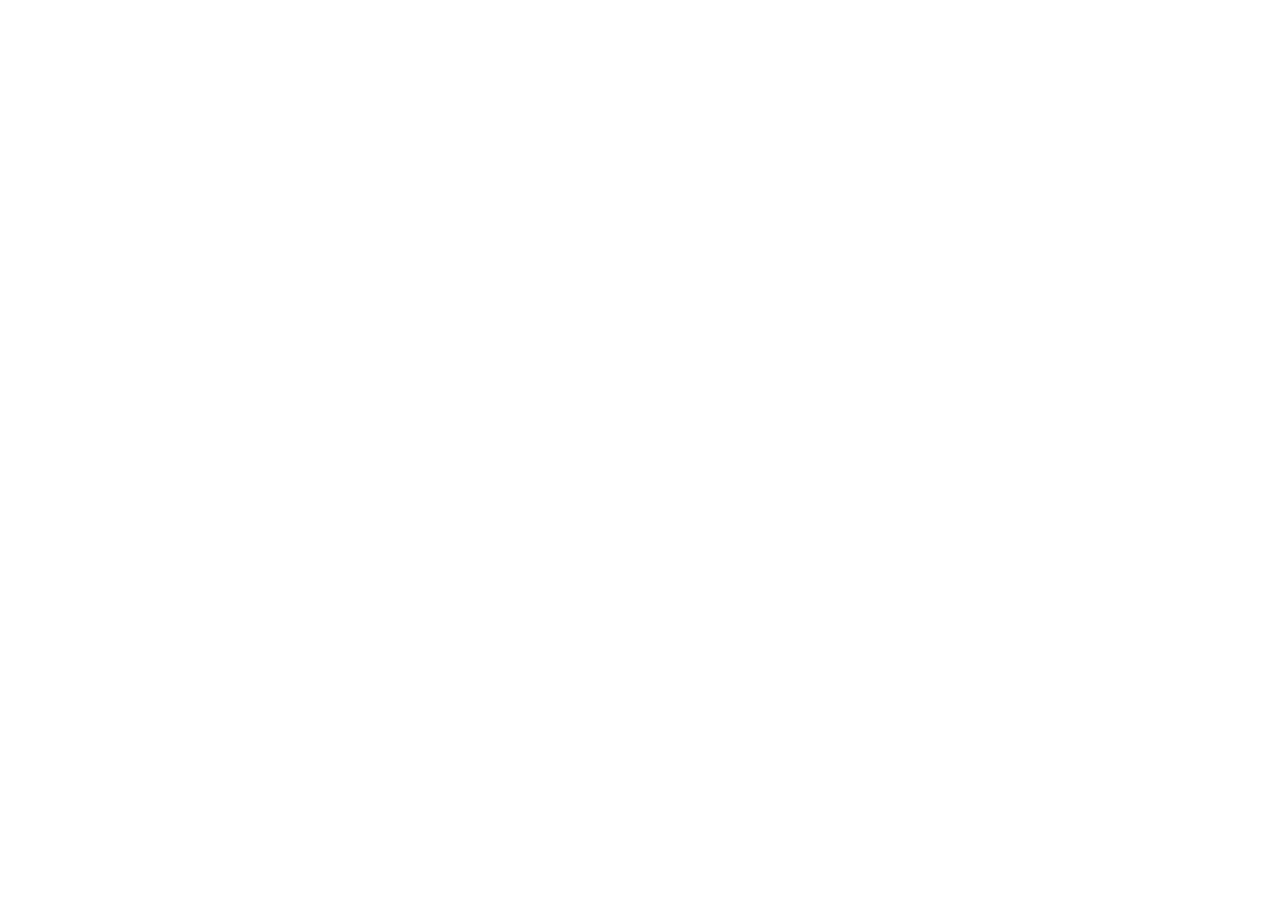
==== assets/detalhes.html @ 8a67308c "Add de arquivo e organização Acrescentei uma page html (detalhes) e mais um JS, também nomeado de "d" ====
<!DOCTYPE html>
<html lang="pt-BR">
<head>
    <meta charset="UTF-8">
    <meta name="viewport" content="width=device-width, initial-scale=1.0">
    <title>Busca Filmes e Séries</title>
</head>
<body>
    
</body>
</html>
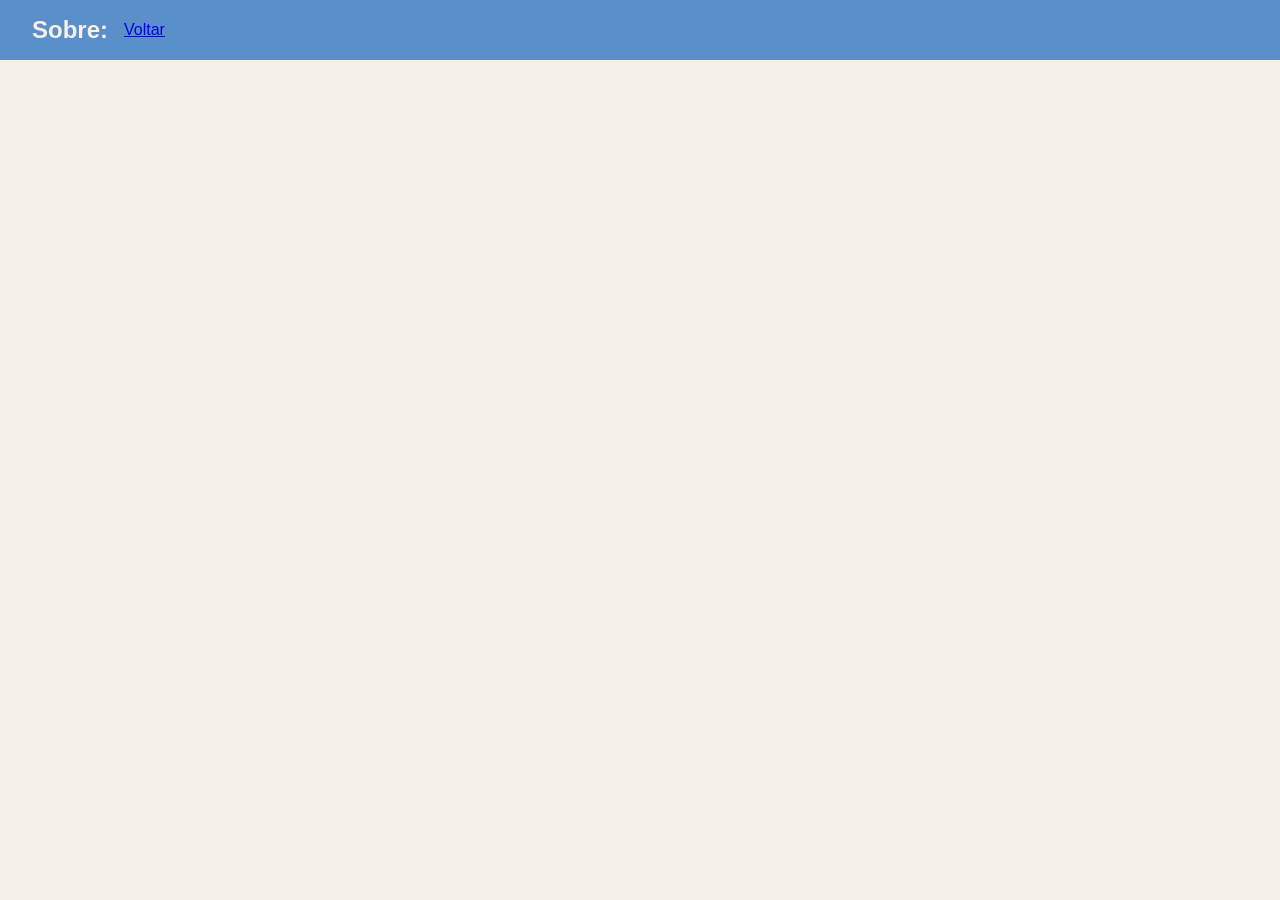
==== commit 9823a95b: "adicionando html da outra page add html da page detalhes, bem básiquinho." ====
--- a/assets/detalhes.html
+++ b/assets/detalhes.html
@@ -4,8 +4,18 @@
     <meta charset="UTF-8">
     <meta name="viewport" content="width=device-width, initial-scale=1.0">
     <title>Busca Filmes e Séries</title>
+    <link rel="stylesheet" href="css/style.css">
+    <link rel="icon" href="img/snorlax.png" type="image/png">
 </head>
 <body>
-    
+    <header>
+        <h1>Sobre:</h1>
+        <a href="index.html">Voltar</a>
+    </header>
+    <main>
+        <div id="details"></div>
+    </main>
+
+    <script src="js/detalhes.js"></script>
 </body>
 </html>
--- a/assets/css/style.css
+++ b/assets/css/style.css
@@ -0,0 +1,81 @@
+* {
+    margin: 0;
+    padding: 0;
+    box-sizing: border-box;
+}
+
+body {
+    background-color: #f5f0e8;
+    color: #3a5a8c;
+    font-family:Arial, Helvetica, sans-serif;
+}
+
+header {
+    background-color: #5b8fc9;
+    padding: 16px 32px;
+    display: flex;
+    align-items: center;
+    gap: 16px;
+}
+
+h1 {
+    color: #f5f0e8;
+    font-size: 24px;
+}
+
+#searchInput {
+    padding: 8px 16px;
+    border-radius: 20px;
+    border: none;
+    background: #f5f0e8;
+    color: #3a5a8c;
+    font-size: 14px;
+    outline: none;
+}
+
+#searchButton {
+    padding: 8px 20px;
+    border-radius: 20px;
+    border: none;
+    background: #3a5a8c;
+    color: #f5f0e8;
+    font-size: 14px;
+    cursor: pointer;
+    font-weight: 500;
+}
+
+#searchButton:hover {
+    background: #2a4a7c;
+}
+
+#results {
+    padding: 24px 32px;
+    display: grid;
+    grid-template-columns: repeat(auto-fill, minmax(150px, 1fr));
+    gap: 16px;
+}
+
+.card {
+    background: #fff;
+    border-radius: 12px;
+    overflow: hidden;
+    border: 2px solid #d6cfc0;
+    cursor: pointer;
+    transition: transform 0.2s;
+}
+
+.card:hover {
+    transform: scale(1.03);
+}
+
+.card img {
+    width: 100%;
+    display: block;
+}
+
+.card p {
+    padding: 8px 10px;
+    font-size: 13px;
+    font-weight: 500;
+    color: #3a5a8c;
+}
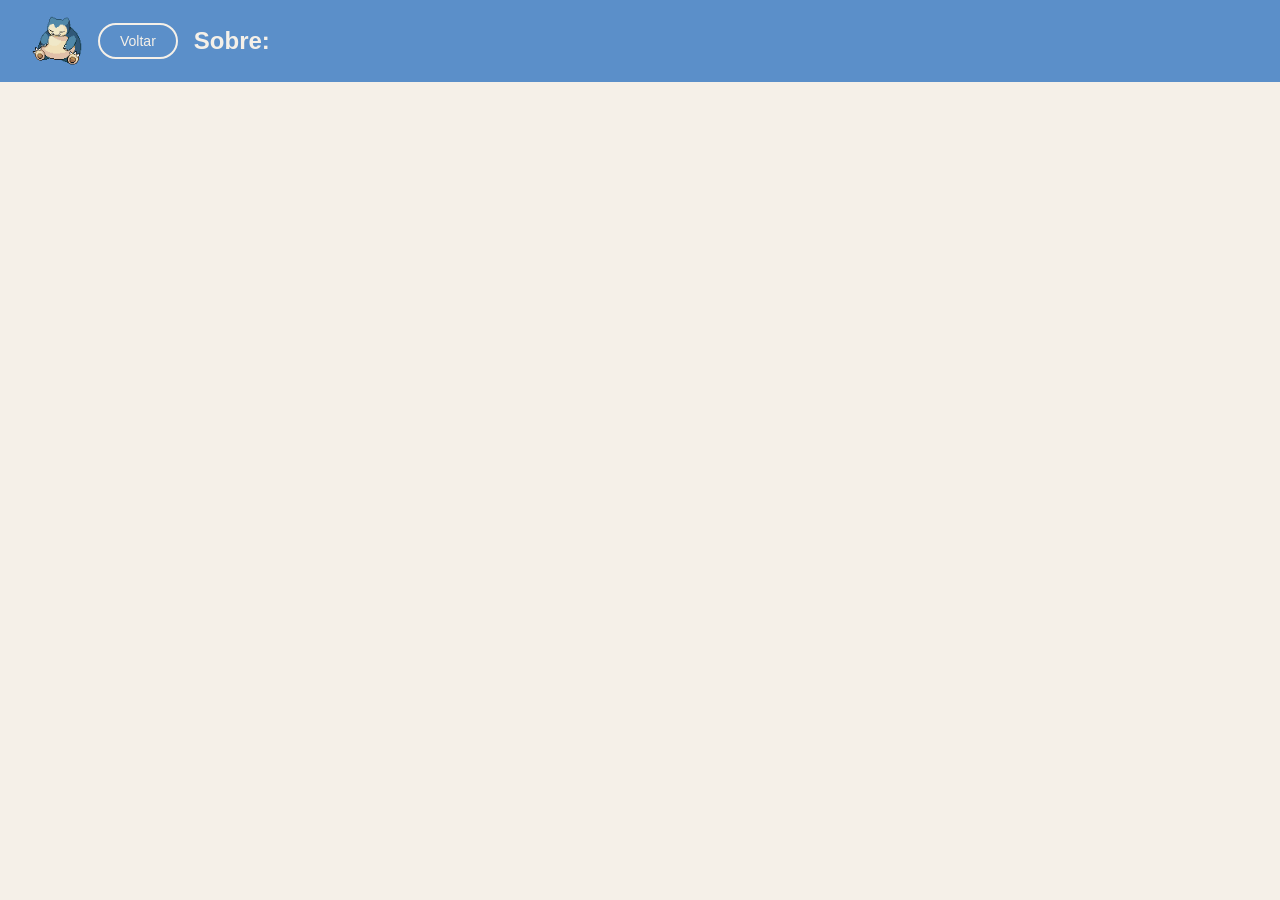
==== commit 9813ef11: "troca de ordem troquei a ordem do h1" ====
--- a/assets/detalhes.html
+++ b/assets/detalhes.html
@@ -9,8 +9,9 @@
 </head>
 <body>
     <header>
+        <img src="img/snorlax.png" alt="Logo" class="logo">
+        <a href="index.html">Voltar</a>
         <h1>Sobre:</h1>
-        <a href="index.html">Voltar</a>
     </header>
     <main>
         <div id="details"></div>
--- a/assets/css/style.css
+++ b/assets/css/style.css
@@ -7,7 +7,7 @@
 body {
     background-color: #f5f0e8;
     color: #3a5a8c;
-    font-family:Arial, Helvetica, sans-serif;
+    font-family: Arial, Helvetica, sans-serif;
 }
 
 header {
@@ -21,6 +21,19 @@
 h1 {
     color: #f5f0e8;
     font-size: 24px;
+}
+
+
+a {
+    color: #f5f0e8;
+    text-decoration: none;
+    font-size: 14px;
+}
+
+.logo {
+    width: 50px;
+    height: 50px;
+    object-fit: contain;
 }
 
 #searchInput {
@@ -78,4 +91,117 @@
     font-size: 13px;
     font-weight: 500;
     color: #3a5a8c;
+}
+
+.details-container {
+    display: flex;
+    gap: 40px;
+    align-items: center;
+    justify-content: center;
+    min-height: calc(100vh - 80px);
+    padding: 40px;
+    margin-top: -40px;
+}
+
+.left {
+    display: flex;
+    flex-direction: column;
+    align-items: center;
+    gap: 12px;
+    max-width: 280px;
+}
+
+.left img {
+    width: 280px;
+    border-radius: 16px;
+    box-shadow: 8px 8px 24px rgba(0, 0, 0, 0.25);
+    transform: translateY(-4px);
+}
+
+.left h2 {
+    font-size: 22px;
+    color: #3a5a8c;
+    font-weight: 600;
+    text-align: center;
+}
+
+.left .generos {
+    font-size: 12px;
+    color: #7a9abf;
+    text-transform: uppercase;
+    letter-spacing: 2px;
+    text-align: center;
+}
+
+.right {
+    display: flex;
+    flex-direction: column;
+    gap: 16px;
+    align-self: flex-start;
+    margin-top: 150px;
+}
+
+.nota-box {
+    background: #fff;
+    border: 2px solid #d6cfc0;
+    border-radius: 12px;
+    font-size: 16px;
+    font-weight: 600;
+    color: #3a5a8c;
+    text-align: center;
+    box-shadow: 4px 4px 12px rgba(0, 0, 0, 0.1);
+    width: 60px;
+    height: 60px;
+    display: flex;
+    align-items: center;
+    justify-content: center;
+}
+
+.descricao-box {
+    background: #fff;
+    border: 2px solid #d6cfc0;
+    border-radius: 12px;
+    padding: 10px 14px;
+    max-width: 200px;
+    box-shadow: 4px 4px 12px rgba(0, 0, 0, 0.1);
+    cursor: pointer;
+    overflow: hidden;
+}
+
+.descricao-box .label {
+    font-size: 13px;
+    font-weight: 600;
+    color: #3a5a8c;
+    text-transform: uppercase;
+    letter-spacing: 1px;
+}
+
+.descricao {
+    font-size: 14px;
+    line-height: 1.7;
+    color: #555;
+    max-height: 0;
+    overflow: hidden;
+    transition: max-height 0.4s ease, margin-top 0.3s ease;
+    margin-top: 0;
+}
+
+.descricao-box:hover .descricao {
+    max-height: 400px;
+    margin-top: 10px;
+}
+
+header a {
+    padding: 8px 20px;
+    border-radius: 20px;
+    border: 2px solid #f5f0e8;
+    color: #f5f0e8;
+    text-decoration: none;
+    font-size: 14px;
+    font-weight: 500;
+    transition: background 0.2s;
+}
+
+header a:hover {
+    background: rgba(255, 255, 255, 0.2);
 }
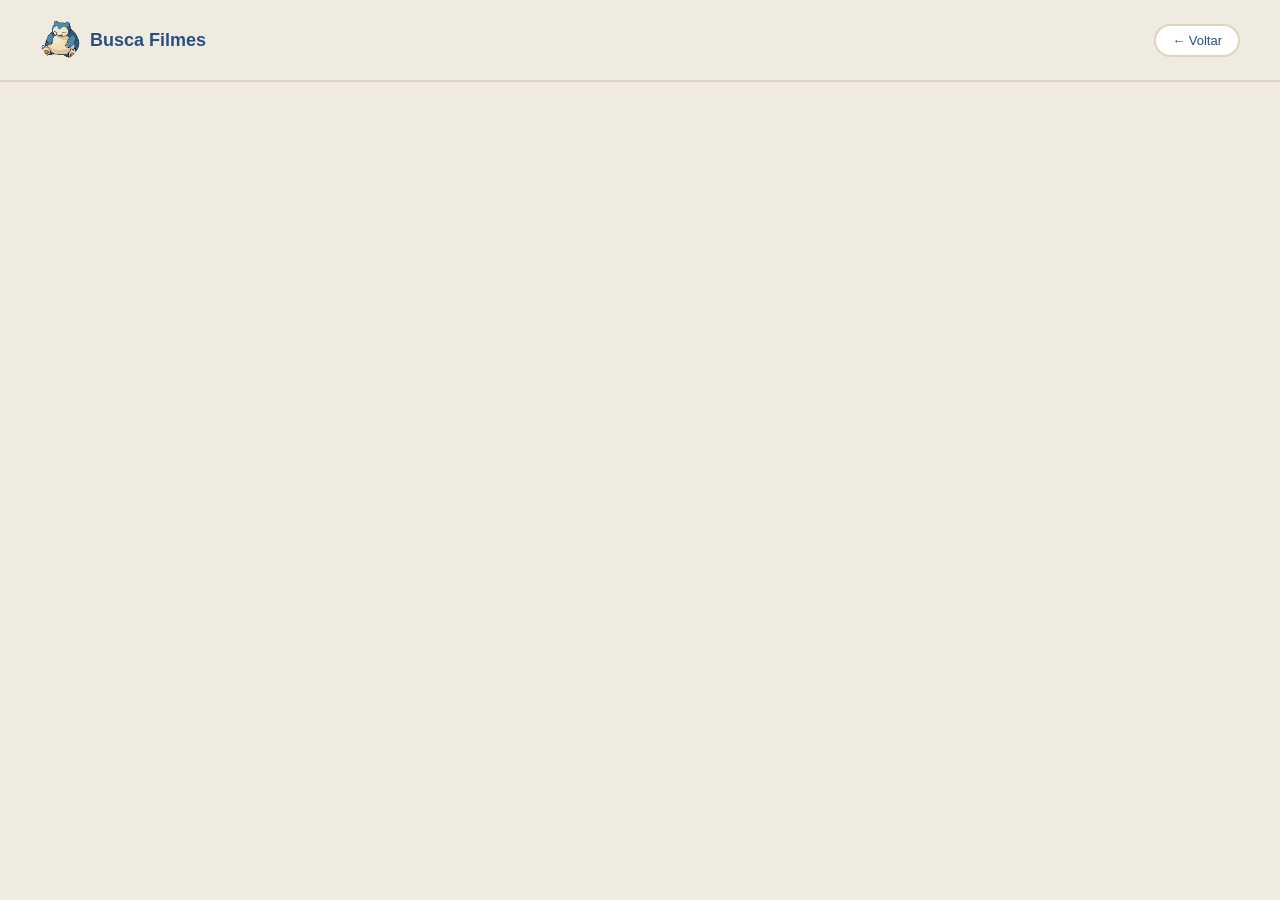
==== commit 34d5fa7f: "mudando css mudando css do site" ====
--- a/assets/detalhes.html
+++ b/assets/detalhes.html
@@ -8,11 +8,13 @@
     <link rel="icon" href="img/snorlax.png" type="image/png">
 </head>
 <body>
-    <header>
+    <header class="detail-header">
+    <div class="brand">
         <img src="img/snorlax.png" alt="Logo" class="logo">
-        <a href="index.html">Voltar</a>
-        <h1>Sobre:</h1>
-    </header>
+        <h1>Busca Filmes</h1>
+    </div>
+    <a href="index.html" class="back-btn">← Voltar</a>
+</header>
     <main>
         <div id="details"></div>
     </main>
--- a/assets/css/style.css
+++ b/assets/css/style.css
@@ -5,80 +5,129 @@
 }
 
 body {
-    background-color: #f5f0e8;
-    color: #3a5a8c;
-    font-family: Arial, Helvetica, sans-serif;
-}
-
+    background: #f0ebe0;
+    font-family: 'Segoe UI', Arial, sans-serif;
+    color: #2a5080;
+}
+
+/* HEADER */
 header {
-    background-color: #5b8fc9;
-    padding: 16px 32px;
-    display: flex;
-    align-items: center;
-    gap: 16px;
+    background: #f0ebe0;
+    padding: 20px 40px;
+    display: flex;
+    align-items: center;
+    justify-content: space-between;
+    border-bottom: 2px solid #ddd5c4;
+}
+
+.brand {
+    display: flex;
+    align-items: center;
+    gap: 10px;
+}
+
+.logo {
+    width: 40px;
+    height: 40px;
+    border-radius: 50%;
+    object-fit: contain;
 }
 
 h1 {
-    color: #f5f0e8;
-    font-size: 24px;
-}
-
-
-a {
-    color: #f5f0e8;
-    text-decoration: none;
+    font-size: 18px;
+    font-weight: 700;
+    color: #2a5080;
+}
+
+.search-wrap {
+    display: flex;
+    align-items: center;
+    background: #fff;
+    border: 2px solid #ddd5c4;
+    border-radius: 28px;
+    padding: 6px 8px 6px 18px;
+    gap: 8px;
+    width: 320px;
+}
+
+#searchInput {
+    border: none;
+    background: transparent;
+    outline: none;
     font-size: 14px;
-}
-
-.logo {
-    width: 50px;
-    height: 50px;
-    object-fit: contain;
-}
-
-#searchInput {
-    padding: 8px 16px;
+    color: #2a5080;
+    flex: 1;
+}
+
+#searchInput::placeholder {
+    color: #aaa;
+}
+
+#searchButton {
+    background: #4a7fb5;
+    color: #f0ebe0;
+    border: none;
     border-radius: 20px;
-    border: none;
-    background: #f5f0e8;
-    color: #3a5a8c;
+    padding: 7px 18px;
+    font-size: 13px;
+    cursor: pointer;
+    font-weight: 600;
+}
+
+#searchButton:hover {
+    background: #2a5080;
+}
+
+/* HERO */
+.hero {
+    background: #4a7fb5;
+    padding: 48px 40px;
+    text-align: center;
+}
+
+.hero h2 {
+    color: #f0ebe0;
+    font-size: 28px;
+    font-weight: 700;
+    margin-bottom: 8px;
+}
+
+.hero p {
+    color: #c8dff0;
+    font-size: 15px;
+}
+
+/* GRID */
+.section {
+    padding: 32px 40px;
+}
+
+.section-title {
     font-size: 14px;
-    outline: none;
-}
-
-#searchButton {
-    padding: 8px 20px;
-    border-radius: 20px;
-    border: none;
-    background: #3a5a8c;
-    color: #f5f0e8;
-    font-size: 14px;
-    cursor: pointer;
-    font-weight: 500;
-}
-
-#searchButton:hover {
-    background: #2a4a7c;
+    font-weight: 700;
+    color: #8aaac8;
+    text-transform: uppercase;
+    letter-spacing: 2px;
+    margin-bottom: 20px;
 }
 
 #results {
-    padding: 24px 32px;
     display: grid;
-    grid-template-columns: repeat(auto-fill, minmax(150px, 1fr));
-    gap: 16px;
+    grid-template-columns: repeat(auto-fill, minmax(130px, 1fr));
+    gap: 18px;
 }
 
 .card {
     background: #fff;
-    border-radius: 12px;
+    border-radius: 14px;
     overflow: hidden;
-    border: 2px solid #d6cfc0;
+    border: 2px solid #ddd5c4;
     cursor: pointer;
     transition: transform 0.2s;
 }
 
 .card:hover {
-    transform: scale(1.03);
+    transform: translateY(-4px);
 }
 
 .card img {
@@ -86,122 +135,162 @@
     display: block;
 }
 
-.card p {
-    padding: 8px 10px;
-    font-size: 13px;
+.card-body {
+    padding: 10px 12px;
+    border-top: 2px solid #f0ebe0;
+}
+
+.card-title {
+    font-size: 13px;
+    font-weight: 600;
+    color: #2a5080;
+    margin: 0 0 3px;
+}
+
+.card-type {
+    font-size: 11px;
+    color: #8aaac8;
+    margin: 0;
+}
+
+/* DETAIL */
+.detail-header {
+    background: #f0ebe0;
+    padding: 20px 40px;
+    display: flex;
+    align-items: center;
+    justify-content: space-between;
+    border-bottom: 2px solid #ddd5c4;
+}
+
+.back-btn {
+    background: #fff;
+    border: 2px solid #ddd5c4;
+    border-radius: 20px;
+    padding: 7px 16px;
+    font-size: 13px;
+    color: #2a5080;
+    cursor: pointer;
     font-weight: 500;
-    color: #3a5a8c;
+    text-decoration: none;
+}
+
+.back-btn:hover {
+    background: #ddd5c4;
 }
 
 .details-container {
-    display: flex;
-    gap: 40px;
-    align-items: center;
+    padding: 40px;
+    display: flex;
+    gap: 48px;
     justify-content: center;
     min-height: calc(100vh - 80px);
-    padding: 40px;
-    margin-top: -40px;
-}
-
-.left {
+    align-items: flex-start;
+    padding-top: 60px;
+}
+
+.left img {
+    width: 220px;
+    border-radius: 18px;
+    box-shadow: 12px 16px 40px rgba(42, 80, 128, 0.2);
+    display: block;
+}
+
+.info {
     display: flex;
     flex-direction: column;
-    align-items: center;
-    gap: 12px;
-    max-width: 280px;
-}
-
-.left img {
-    width: 280px;
-    border-radius: 16px;
-    box-shadow: 8px 8px 24px rgba(0, 0, 0, 0.25);
-    transform: translateY(-4px);
-}
-
-.left h2 {
-    font-size: 22px;
-    color: #3a5a8c;
-    font-weight: 600;
-    text-align: center;
-}
-
-.left .generos {
+    gap: 20px;
+    max-width: 400px;
+    padding-top: 12px;
+}
+
+.info-title {
+    font-size: 26px;
+    font-weight: 700;
+    color: #2a5080;
+}
+
+.info-genre {
     font-size: 12px;
-    color: #7a9abf;
+    color: #8aaac8;
     text-transform: uppercase;
     letter-spacing: 2px;
-    text-align: center;
-}
-
-.right {
-    display: flex;
-    flex-direction: column;
-    gap: 16px;
-    align-self: flex-start;
-    margin-top: 150px;
-}
-
-.nota-box {
-    background: #fff;
-    border: 2px solid #d6cfc0;
-    border-radius: 12px;
-    font-size: 16px;
+    margin-top: 6px;
+}
+
+.badges {
+    display: flex;
+    gap: 8px;
+    flex-wrap: wrap;
+}
+
+.badge {
+    background: #e8f0f8;
+    border-radius: 20px;
+    padding: 5px 14px;
+    font-size: 12px;
+    color: #4a7fb5;
     font-weight: 600;
-    color: #3a5a8c;
-    text-align: center;
-    box-shadow: 4px 4px 12px rgba(0, 0, 0, 0.1);
-    width: 60px;
-    height: 60px;
+}
+
+.nota-row {
+    display: flex;
+    align-items: center;
+    gap: 10px;
+}
+
+.nota-circle {
+    width: 56px;
+    height: 56px;
+    border-radius: 50%;
+    background: #4a7fb5;
     display: flex;
     align-items: center;
     justify-content: center;
+    color: #f0ebe0;
+    font-size: 17px;
+    font-weight: 700;
+    flex-shrink: 0;
+}
+
+.nota-text {
+    font-size: 13px;
+    color: #8aaac8;
 }
 
 .descricao-box {
     background: #fff;
-    border: 2px solid #d6cfc0;
-    border-radius: 12px;
-    padding: 10px 14px;
-    max-width: 200px;
-    box-shadow: 4px 4px 12px rgba(0, 0, 0, 0.1);
+    border: 2px solid #ddd5c4;
+    border-radius: 14px;
+    padding: 14px 18px;
     cursor: pointer;
     overflow: hidden;
 }
 
 .descricao-box .label {
-    font-size: 13px;
-    font-weight: 600;
-    color: #3a5a8c;
+    font-size: 12px;
+    font-weight: 700;
+    color: #4a7fb5;
     text-transform: uppercase;
     letter-spacing: 1px;
 }
 
 .descricao {
-    font-size: 14px;
+    font-size: 13px;
     line-height: 1.7;
-    color: #555;
+    color: #666;
     max-height: 0;
     overflow: hidden;
     transition: max-height 0.4s ease, margin-top 0.3s ease;
-    margin-top: 0;
+    scrollbar-width: none;
+}
+
+.descricao::-webkit-scrollbar {
+    display: none;
 }
 
 .descricao-box:hover .descricao {
-    max-height: 400px;
+    max-height: 200px;
+    overflow-y: auto;
     margin-top: 10px;
-}
-
-header a {
-    padding: 8px 20px;
-    border-radius: 20px;
-    border: 2px solid #f5f0e8;
-    color: #f5f0e8;
-    text-decoration: none;
-    font-size: 14px;
-    font-weight: 500;
-    transition: background 0.2s;
-}
-
-header a:hover {
-    background: rgba(255, 255, 255, 0.2);
 }
